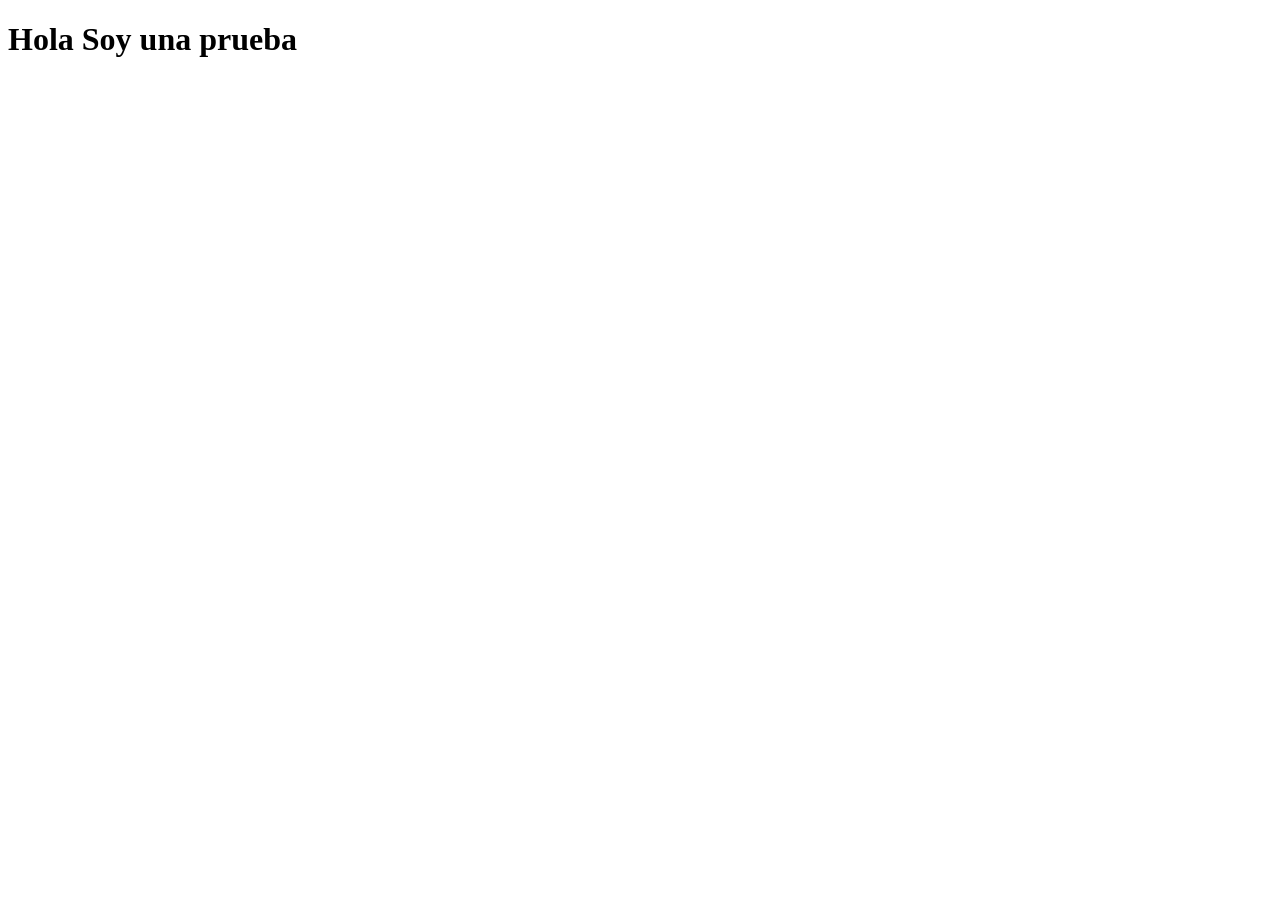
==== index.html @ dc5306a0 "Create index.html a" ====
<!DOCTYPE html>
<html lang="en">
<head>
    <meta charset="UTF-8">
    <meta name="viewport" content="width=device-width, initial-scale=1.0">
    <title>Document</title>
</head>
<body>
    <h1>Hola Soy una prueba</h1>
</body>
</html>
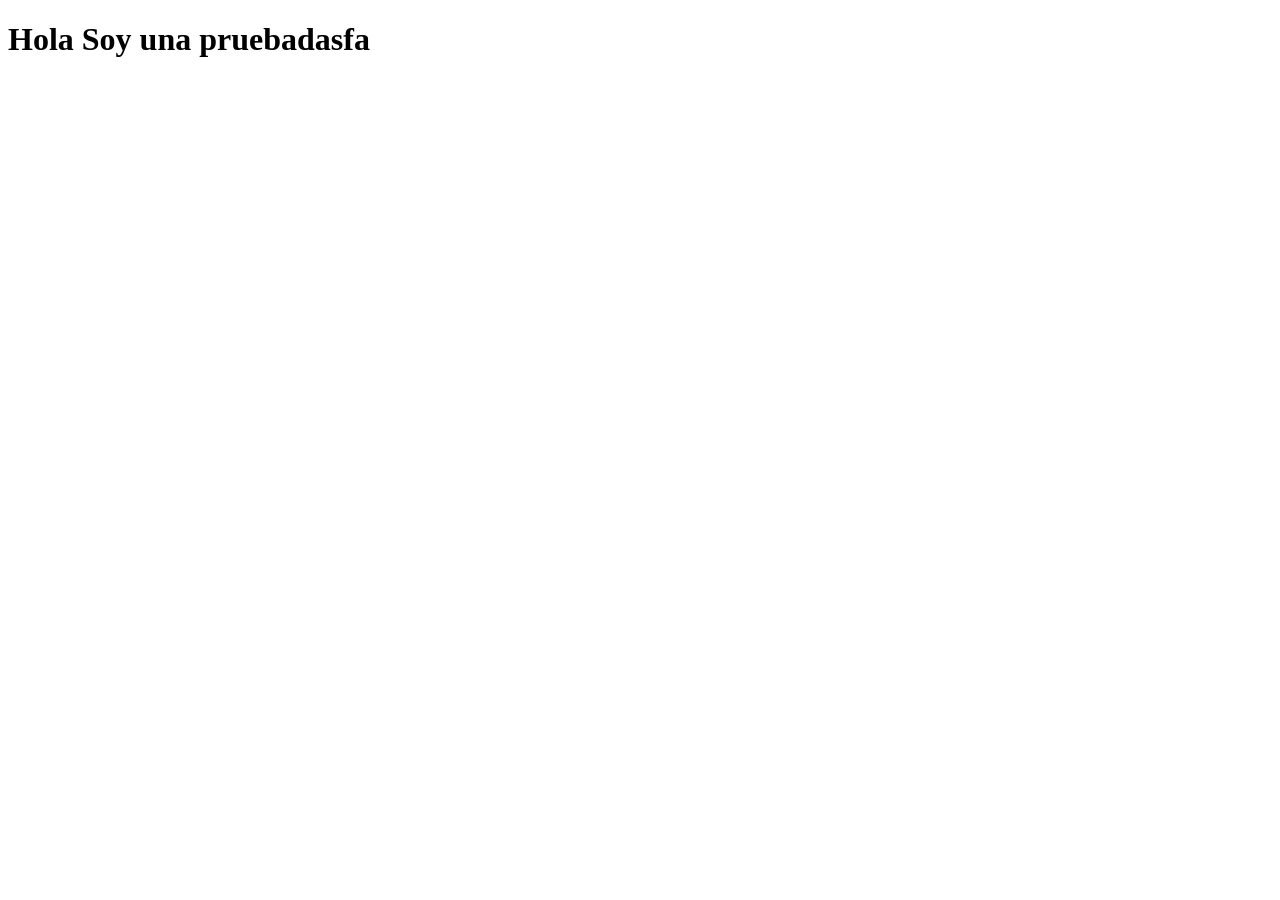
==== commit a8b73e78: "Update index.html asadfa" ====
--- a/index.html
+++ b/index.html
@@ -6,6 +6,6 @@
     <title>Document</title>
 </head>
 <body>
-    <h1>Hola Soy una prueba</h1>
+    <h1>Hola Soy una pruebadasfa</h1>
 </body>
 </html>
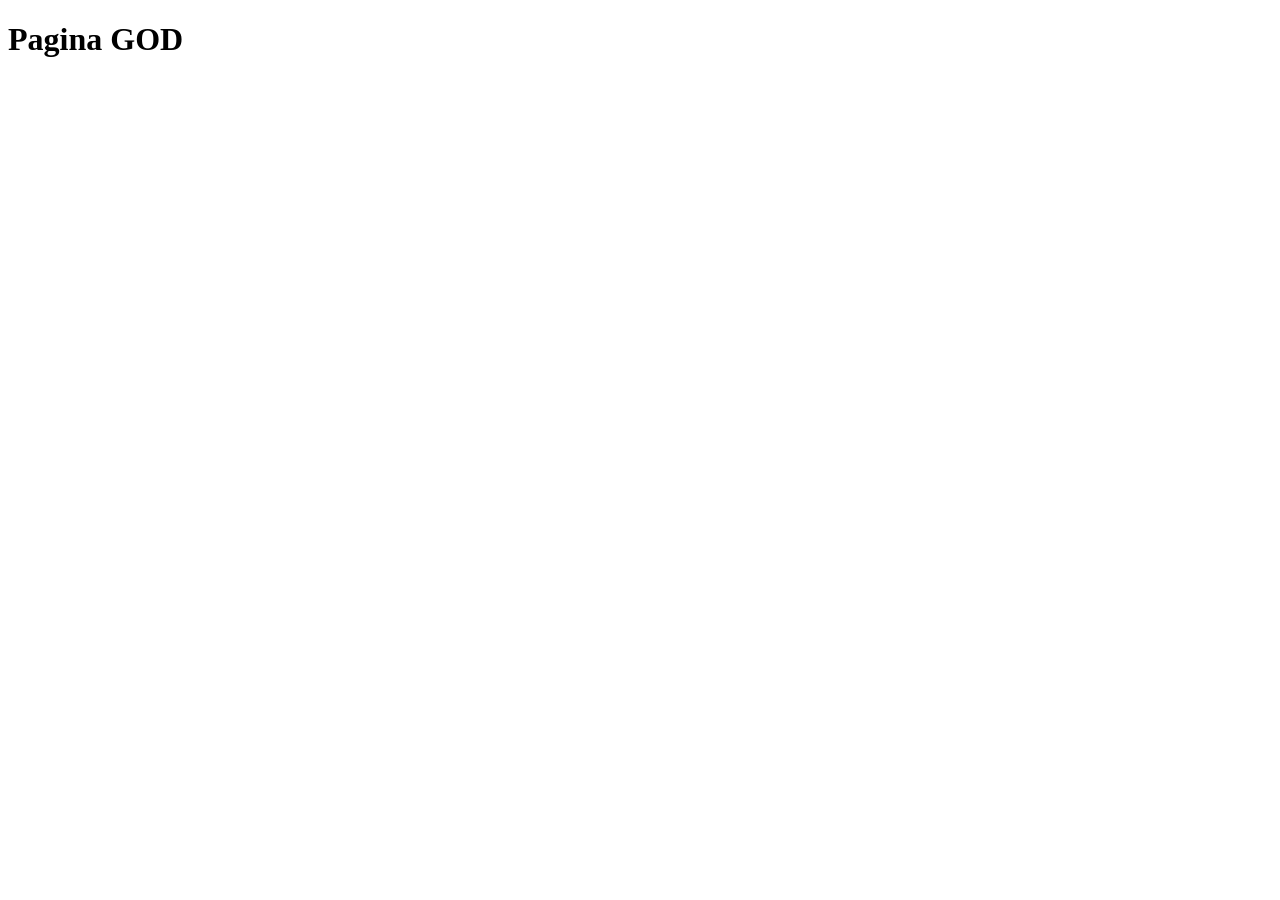
==== commit 0d604d92: "Update index.html" ====
--- a/index.html
+++ b/index.html
@@ -6,6 +6,6 @@
     <title>Document</title>
 </head>
 <body>
-    <h1>Hola Soy una pruebadasfa</h1>
+    <h1>Pagina GOD</h1>
 </body>
 </html>
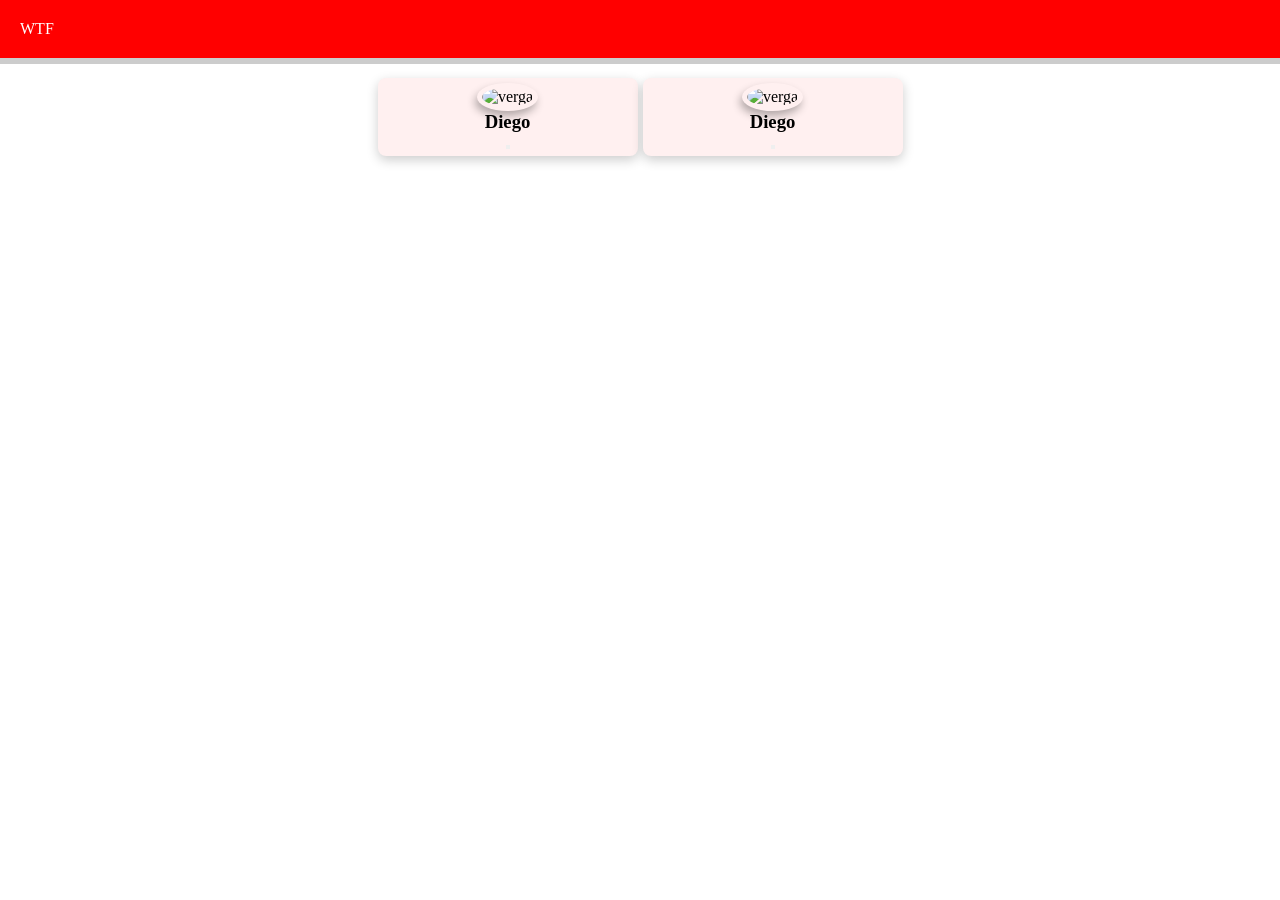
==== commit 29f49563: "wtf wtf" ====
--- a/index.html
+++ b/index.html
@@ -4,8 +4,25 @@
     <meta charset="UTF-8">
     <meta name="viewport" content="width=device-width, initial-scale=1.0">
     <title>Document</title>
+    <link rel="stylesheet" href="Juan.css">                                                                                                                                                                                                                                                                                                                                                                                                                                                                                                                                                                 
 </head>
 <body>
-    <h1>Pagina GOD</h1>
+    <header>WTF</header>
+    <main>
+        <section class="container">
+            <div class ="perfil">
+                <img src="https://encrypted-tbn0.gstatic.com/images?q=tbn:ANd9GcTcotN-TrDu60vLuMV00nF__9_TMLQiOtPOezHXTC9juYtP4wsAZj3zQVIg&s=10" alt="verga">
+                <h3>Diego</h3>
+                <p> </p>
+                <button> </button>
+            </div>
+            <div class ="perfil">
+                <img src="https://encrypted-tbn0.gstatic.com/images?q=tbn:ANd9GcTcotN-TrDu60vLuMV00nF__9_TMLQiOtPOezHXTC9juYtP4wsAZj3zQVIg&s=10" alt="verga">
+                <h3>Diego</h3>
+                <p> </p>
+                <button> </button>
+            </div>
+        </section>
+    </main>
 </body>
 </html>
--- a/Juan.css
+++ b/Juan.css
@@ -0,0 +1,43 @@
+*{
+    margin:  0%;
+    padding: 0%;
+}
+
+header{
+    width: 100%;
+    padding: 20px;
+    background-color: red;
+    color: white;
+    display: flex;
+    justify-content: space-between;
+    align-items: center;
+    box-shadow: 0 6px rgba(0, 0, 0, 0.2);
+}
+.container{
+    display: flex;
+    flex-wrap: wrap;
+    justify-content: center;
+    gap: 5px;
+    padding: 20px 10px;
+}
+.perfil{
+    background: rgba(255, 240, 240, 1);
+    border-radius: 8px;
+    box-shadow: 0 4px 12px rgba(0, 0, 0, .2);
+    text-align: center;
+    width: 250px;
+    padding: 5px;
+    transition: transform 0.2s ease, box-shadow 0.2s ease;
+}
+.perfil:hover{
+    transform: translateY(-20px);
+    box-shadow: 0 20px 15px rgba(0, 0, 0, .4);
+}
+.perfil img{
+    padding: 5px;
+    width: 200px;
+    height: 200px;
+    box-shadow: -2px 5px 8px rgba(0, 0, 0, .3);
+    border-radius: 100%;
+    object-fit: cover;
+}
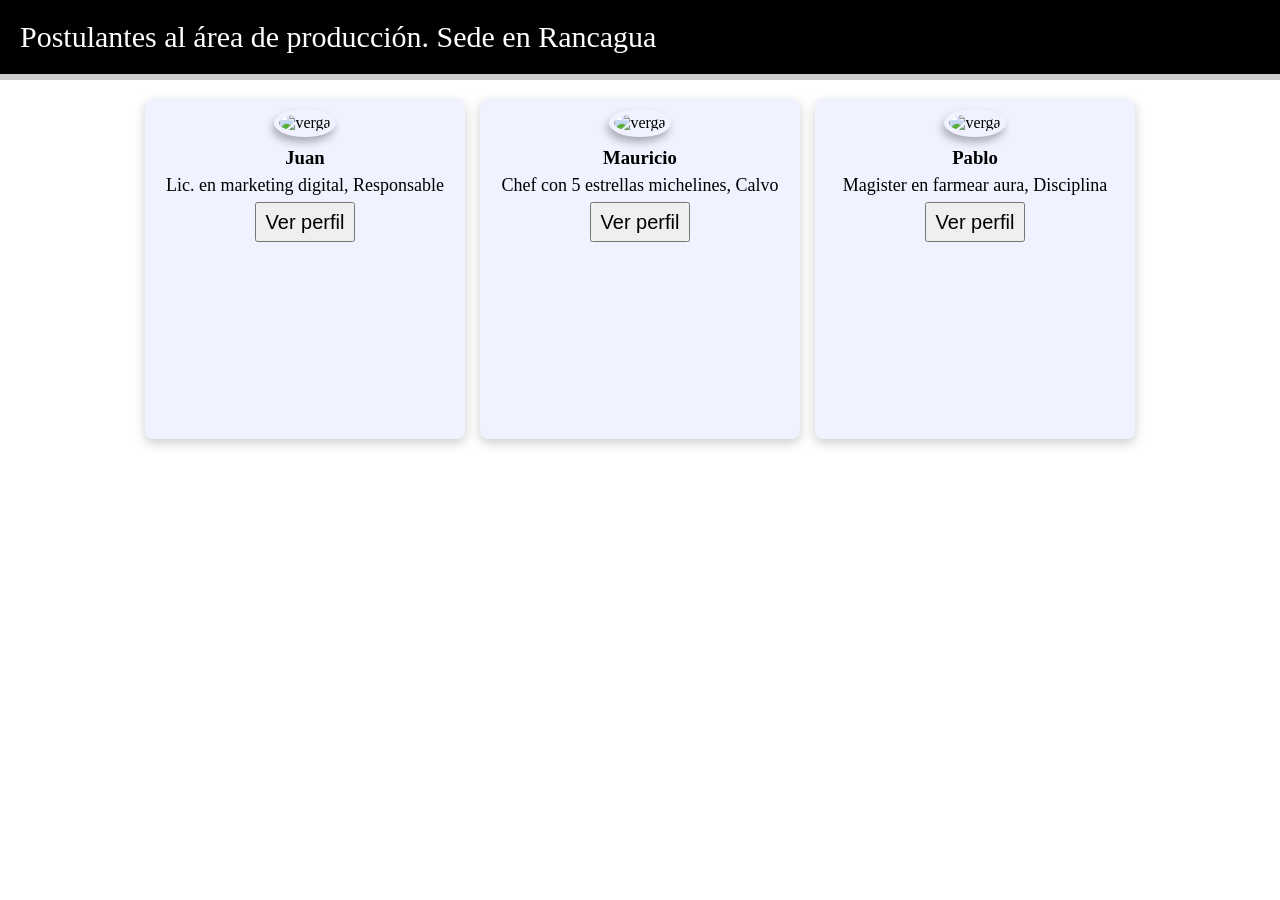
==== commit e4800f52: "xD" ====
--- a/index.html
+++ b/index.html
@@ -3,24 +3,36 @@
 <head>
     <meta charset="UTF-8">
     <meta name="viewport" content="width=device-width, initial-scale=1.0">
-    <title>Document</title>
-    <link rel="stylesheet" href="Juan.css">                                                                                                                                                                                                                                                                                                                                                                                                                                                                                                                                                                 
+    <title>Main Page</title>
+    <link rel="stylesheet" href="PaKseVeaBonito.css">                                                                                                                                                                                                                                                                                                                                                                                                                                                                                                                                                                 
 </head>
 <body>
-    <header>WTF</header>
+    <header>Postulantes al área de producción. Sede en Rancagua</header>
     <main>
         <section class="container">
             <div class ="perfil">
-                <img src="https://encrypted-tbn0.gstatic.com/images?q=tbn:ANd9GcTcotN-TrDu60vLuMV00nF__9_TMLQiOtPOezHXTC9juYtP4wsAZj3zQVIg&s=10" alt="verga">
-                <h3>Diego</h3>
-                <p> </p>
-                <button> </button>
+                <img src="https://encrypted-tbn0.gstatic.com/images?q=tbn:ANd9GcQqjrRpmgX2crWcsx5I3GkliHmw_LV9L5h1R_yVEIMCyOJLDbEPdAweEg5y&s=10" alt="verga">
+                <h3>Juan</h3>
+                <p>Lic. en marketing digital, Responsable</p>
+                <a href="Juan.html">
+                <button>Ver perfil</button>
+                </a>
             </div>
             <div class ="perfil">
-                <img src="https://encrypted-tbn0.gstatic.com/images?q=tbn:ANd9GcTcotN-TrDu60vLuMV00nF__9_TMLQiOtPOezHXTC9juYtP4wsAZj3zQVIg&s=10" alt="verga">
-                <h3>Diego</h3>
-                <p> </p>
-                <button> </button>
+                <img src="https://static.wikia.nocookie.net/breakingbad/images/2/2a/BB_T5A-Walter_White.png/revision/latest/scale-to-width/360?cb=20221207180457&path-prefix=es" alt="verga">
+                <h3>Mauricio</h3>
+                <p>Chef con 5 estrellas michelines, Calvo</p>
+                <a href="Mauricio.html">
+                <button>Ver perfil</button>
+                </a>
+            </div>
+            <div class ="perfil">
+                <img src="https://encrypted-tbn0.gstatic.com/images?q=tbn:ANd9GcRypEVc6moWNm_nSl1ADFoqBHcXjpbc--kEZ3C6XJdBQvgjTlbd6ECPutvY&s=10" alt="verga">
+                <h3>Pablo</h3>
+                <p>Magister en farmear aura, Disciplina</p>
+                <a href="Pablo.html">
+                <button>Ver perfil</button>
+                </a>
             </div>
         </section>
     </main>
--- a/PaKseVeaBonito.css
+++ b/PaKseVeaBonito.css
@@ -0,0 +1,55 @@
+*{
+    margin:  0%;
+    padding: 0%;
+}
+
+header{
+    font-size: 30px;
+    width: 100%;
+    padding: 20px;
+    background-color: black;
+    color: white;
+    border-color: black 2px;
+    display: flex;
+    justify-content: space-between;
+    align-items: center;
+    box-shadow: 0 6px rgba(0, 0, 0, 0.2);
+}
+.container{
+    display: flex;
+    flex-wrap: wrap;
+    justify-content: center;
+    gap: 15px;
+    padding: 25px 10px;
+}
+.perfil{
+    background: rgb(240, 242, 255);
+    border-radius: 8px;
+    box-shadow: 0 4px 12px rgba(0, 0, 0, .2);
+    text-align: center;
+    width: 320px;
+    height: 340px;
+    transition: transform 0.2s ease, box-shadow 0.2s ease;
+}
+.perfil p{
+    font-size: 18px;
+    padding: 6px;
+}
+.perfil:hover{
+    transform: translateY(-20px);
+    box-shadow: 0 20px 15px rgba(0, 0, 0, .4);
+}
+.perfil button{
+    font-size: 20px;
+    width: 100px;
+    height: 40px;
+}
+.perfil img{
+    margin: 10px 0px;
+    padding: 5px;
+    width: 200px;
+    height: 200px;
+    box-shadow: -2px 5px 8px rgba(0, 0, 0, .3);
+    border-radius: 80%;
+    object-fit: cover;
+}
